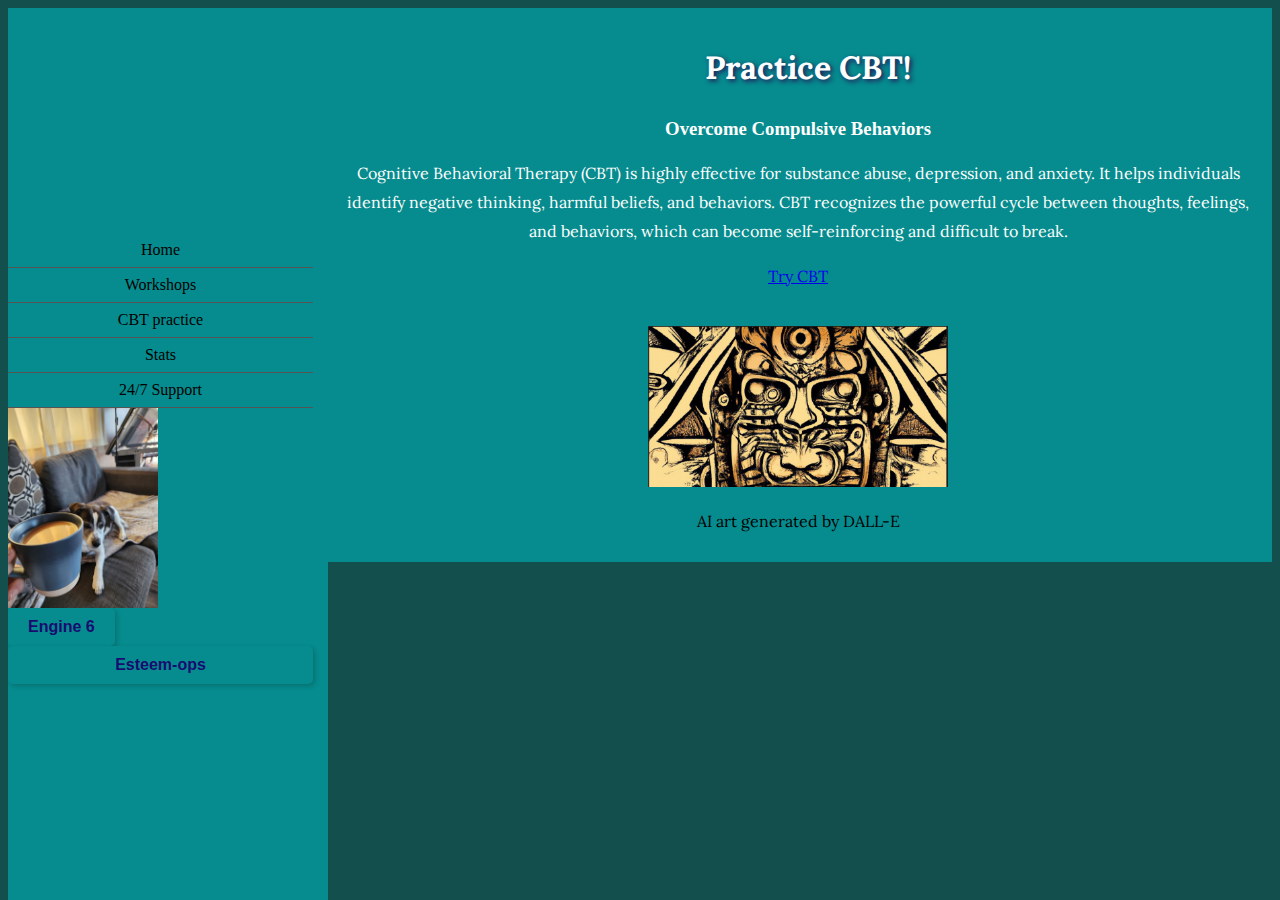
==== CBT.html @ cf4edcc7 "Initial commit from W3Schools" ====
<!DOCTYPE html>
<html xmlns="http://www.w3.org/1999/xhtml" xml:lang="en" lang="en">
<head>	  
  <meta charset="utf-8">
  <meta name="viewport" content="width=device-width, initial-scale=1">
  <Link rel="stylesheet" href="style.css">
  <title>Practice CBT</title>
</head>
<nav>
	   	  <ul>
            <li><a href="index.html">Home</a></li>
            <li><a href="Workshops.html">Workshops</a></li>
            <li><a href="CBT.html">CBT practice</a></li>
		    <li><a href="Cdata.html">Stats</a></li>
            <li><a href="Emergency.html">24/7 Support</a></li>
		    <img src="images/Coffee3.jpg" width="150" height="200" alt="picture of dog&coffee">
               <form>
                  <input type="button" onClick="myPopup2()" value="Engine 6" class="green-button">
                </form>
              <li><a href="esteem-ops.html" class="green-button">Esteem-ops</a></li>
		  </ul>
<body>
 <script>
		function myPopup2() {
               window.open( "Soberbot/sbot.html", "myWindow", 
                   "status = 1, height = 600, width = 400, resizable = 0" )
            }
        </script>
		<script>
$(document).ready(function(){
  $("button").click(function(){
    $("p").hide();
  });
});
</script>	  
<style>
@import url("https://fonts.googleapis.com/css?family=Lora:400,400i,700");
body {
  display: flex;
  flex-direction: column;
  justify-content: center;
  align-items: center;
  background:#124F4D; 
  background-size: cover;
}

h1, p {
  text-align: center;
  line-height: 1.8;
  font-family: Lora, serif;
}

.glowIn {
  color: white;
}
.glowIn span {
  animation: glow-in 0.8s both;
  transform: translateZ(0);
}

@keyframes glow-in {
  from {
    opacity: 0;
  }
  to {
    opacity: 1;
    text-shadow: 0px 0px 20px white;
    animation-delay: .8s;
    animation-fill-mode: forwards;
    animation-iteration-count: infinite;
    animation-name: glow-in;
    animation-timing-function: linear;
    opacity: .7;
    text-shadow: none;
    transform-origin: center bottom; 
    will-change: opacity, transform; 
    z-index: -1; 
    }
}

nav ul {
   display:flex; 
   justify-content:center; 
   list-style-type:none; 
   padding-left:0; 
}

nav ul li {
   margin-right:15px; 
}

@media (max-width:1600px) {
   nav ul {flex-direction:column;}
}
</style>

<div class= "workshops">
  <h1 class="glowIn">Practice CBT!</h1>
  <h3 class="glowIn">Overcome Compulsive Behaviors</h3>
 

   <p class="glowIn">
   Cognitive Behavioral Therapy (CBT) is highly effective for substance abuse, depression, and anxiety. 
   It helps individuals identify negative thinking, harmful beliefs, and behaviors. CBT recognizes the 
   powerful cycle between thoughts, feelings, and behaviors, which can become self-reinforcing and 
   difficult to break.


  </p>
  <p> <a href="https://www.psychologytools.com/self-help/what-is-cbt/"> Try CBT</a></p>
</div>
<div class= "workshops">
<img id="my-image" src="images/headerpic2.jpg" alt="image of AI generated totem art" style="width:300px;">
<p>AI art generated by DALL-E</p>
</div>
<script>
"use strict"
var glowInTexts = document.querySelectorAll(".glowIn");
glowInTexts.forEach(function (glowInText) {
var letters = glowInText.textContent.split("");
glowInText.textContent = "";
letters.forEach(function (letter, i) {
var span = document.createElement("span");
span.textContent = letter;
span.style.animationDelay = i * 0.05 + "s";
glowInText.append(span);
});
});
</script>



<!--last updated 2023-06-27--> 

</body>
</html>
---- style.css ----
/* my base font and color and h1 settings */


.welcome {
  margin-left:25%;
  background-color:#068c8e;
  font-family:Georgia, serif;
  text-align: center;
  
  color:rgb(28, 6, 6);
} 
/*headers in shadow text feature*/
h1 {
  margin-left: 20px;
  text-shadow: 2px 2px 5px rgb(36, 16, 86);
}
h2 {
  margin-left: 20px;
  text-shadow: 2px 2px 5px rgb(28, 18, 132);
}

/* adapted to css file from syle tag,retrieved from java-scripts.net, hex color matched to best green*/ 
a:hover {
	background-color:#068c8e;
}
/*navigation followed W3 tutorial outline */
ul {
  list-style-type: none;
  margin: 0;
  padding: 0;
  width: 25%;
  background-color: #068c8e;
  position: fixed;
  height: 100%;
  overflow:auto;
  transition: width 0.3;
  
}
	
li a {
	display: block;
	color: #000;
	padding: 8px 16px;
	text-decoration: none;
}
/*fought forever to get these guys where I liked em' trial and error */
li {
	text-align:center;
	border-bottom: 1px solid #555555;
}

li:last-child {
	border-bottom: none;
}

li a.active {
	background-color: #4104aa;
	color: white;
}

li a:hover:not(.active){
	background-color: #270359;
	color: white;
}
.workshops {
  margin-left:25%;
  text-align: center;
  padding: 10px;  
  background-color: #068c8e;
}

/* Change the link color on hover W3 Schools css tutorial */
li a:hover {
	background-color: #363434;
	color: white;
}
/* echos div */
.green-button {
  /* Existing button styles */
  background-color: #068c8e;
  color: rgb(24, 12, 113);
  padding: 10px 20px;
  border: none;
  cursor: pointer;
  border-radius: 5px;
  box-shadow: 2px 2px 5px rgba(16, 1, 1, 0.2);
  transition: background-color 0.3s ease;
  
  /* Font styles */
  font-family: Arial, sans-serif;
  font-size: 16px;
  font-weight: bold;
}


.green-button:hover {
  background-color: rgb(2, 169, 158);
}


.echos {
  position: relative;
  z-index: 1;
  background: #12bcbf;
  height: 250px;
  width:auto;
  margin: 30px;
  overflow: auto;
}
/* global div*/

.global {
  position: sticky;
  z-index: 3; /* green box will be above black box & ITS NOT WORKING RIGHT!!!!*/
  background:#068c8e; ;
  width: auto;
  padding: 20px;
  top: 500px;
  height: auto;
  overflow: auto;
  
}
/* support div */
.support   {
  position: absolute;
  z-index: 4; /* green box will be above black box */
  background: #068c8e;;
  width: auto;
  padding: 30px
  top: 600px;
  height: auto;
  overflow: auto;
}

/*The buttons class and subs for my esteem-ops workshops */
.btn {
	padding: 10px;
	color: white;
}
.btn-1 {background-color: green;}
.btn-2 {background-color: blue;}
.btn-3 {background-color: purple;}
.centered-button {
  display: block;
  margin: 0 auto;
  background-color: green;
  color: white;
  padding: 10px 20px;
  border: none;
  cursor: pointer;
}
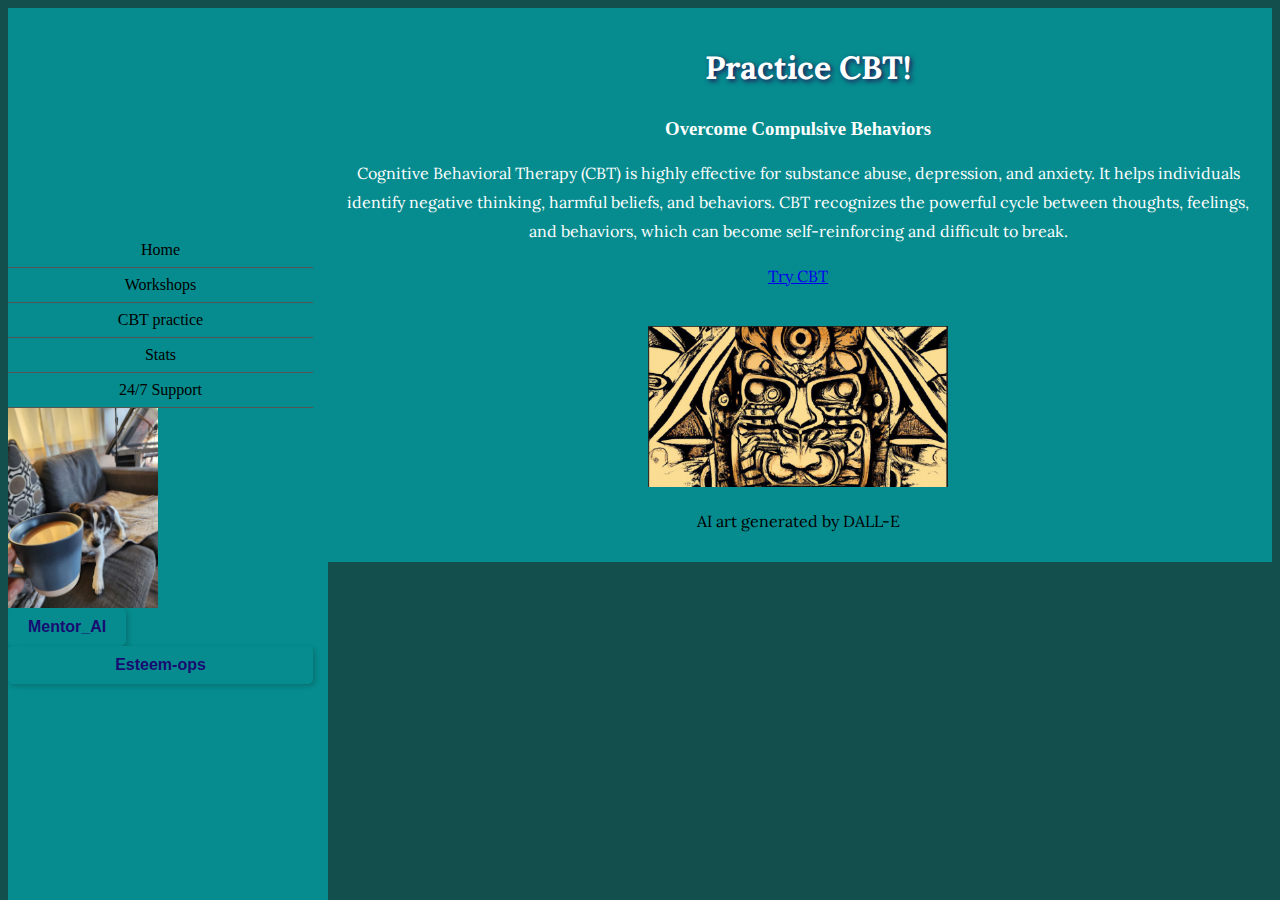
==== commit e8c03f7c: "Initial commit from W3Schools" ====
--- a/CBT.html
+++ b/CBT.html
@@ -15,7 +15,7 @@
             <li><a href="Emergency.html">24/7 Support</a></li>
 		    <img src="images/Coffee3.jpg" width="150" height="200" alt="picture of dog&coffee">
                <form>
-                  <input type="button" onClick="myPopup2()" value="Engine 6" class="green-button">
+                  <input type="button" onClick="myPopup2()" value="Mentor_AI" class="green-button">
                 </form>
               <li><a href="esteem-ops.html" class="green-button">Esteem-ops</a></li>
 		  </ul>
--- a/style.css
+++ b/style.css
@@ -4,9 +4,9 @@
 .welcome {
   margin-left:25%;
   background-color:#068c8e;
-  font-family:Georgia, serif;
+  font-family: Arial, Helvetica, sans-serif;
   text-align: center;
-  
+  padding:15px;
   color:rgb(28, 6, 6);
 } 
 /*headers in shadow text feature*/
@@ -77,6 +77,7 @@
 /* echos div */
 .green-button {
   /* Existing button styles */
+  
   background-color: #068c8e;
   color: rgb(24, 12, 113);
   padding: 10px 20px;
@@ -109,15 +110,22 @@
 }
 /* global div*/
 
-.global {
-  position: sticky;
-  z-index: 3; /* green box will be above black box & ITS NOT WORKING RIGHT!!!!*/
-  background:#068c8e; ;
-  width: auto;
-  padding: 20px;
-  top: 500px;
-  height: auto;
-  overflow: auto;
+
+ /* CSS media query for desktop devices */
+@media (min-width: 992px) {
+  .video-container {
+    width: 640px;
+    height: 480px;
+  }
+}
+
+/* CSS media query for mobile devices */
+@media (max-width: 991px) {
+  .video-container {
+    width: 220px;
+    height: 407px;
+  }
+ 
   
 }
 /* support div */
@@ -148,4 +156,28 @@
   padding: 10px 20px;
   border: none;
   cursor: pointer;
-}+}
+/* Style the green-button2 container */
+.green-button2 {
+    background-color: green;
+    padding: 10px;
+    border-radius: 5px;
+}
+
+/* Style the links within the green-button2 container as buttons */
+.green-button2 a {
+    display: block;
+    margin: 5px 0;
+    color: white;
+    text-align: center;
+    text-decoration: none;
+    padding: 10px;
+    border: 2px solid #fff;
+    border-radius: 5px;
+    font-weight: bold;
+}
+
+/* Hover effect for the buttons */
+.green-button2 a:hover {
+    background-color: #005500;
+}
